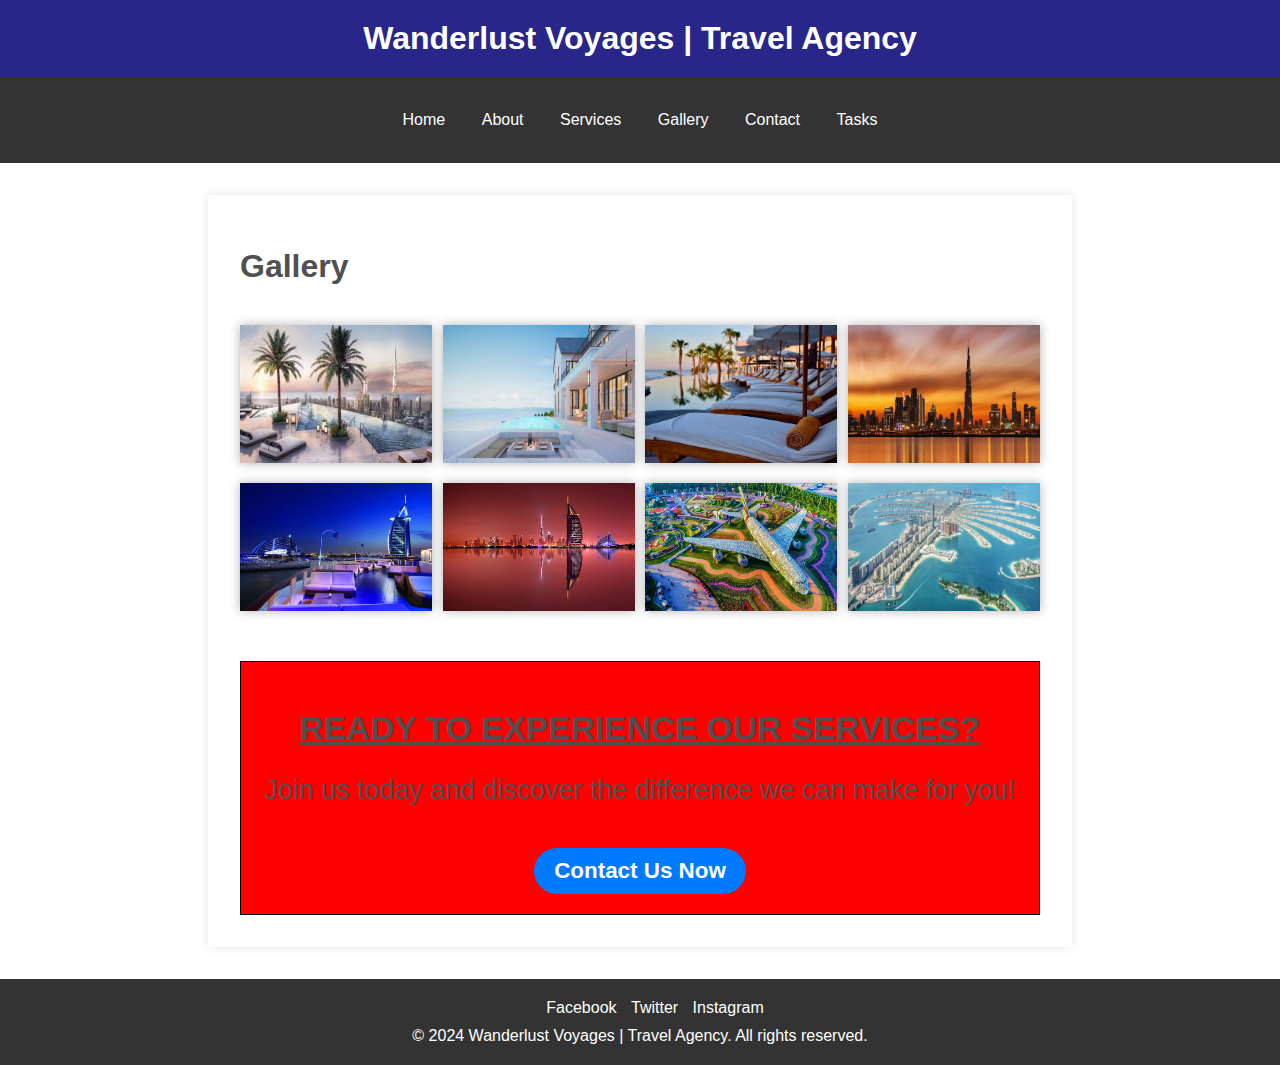
==== week-3/gallery.html @ a55fe7cd "week 3 folder" ====
<!DOCTYPE html>
<html lang="en">
<head>
  <meta charset="UTF-8">
  <title>Gallery - Wanderlust Voyages</title>
  <link rel="stylesheet" href="style.css">
  <style>
   .gallery-container {
	margin: 0 auto;
	display: flex;
	flex-wrap: wrap;
	justify-content: space-between;
	margin-top: 40px;
  }

   .gallery-container img {
	width: 24%;
	margin-bottom: 20px;
	box-shadow: 0 0 10px rgba(0, 0, 0, 0.3);
  }
  </style>
  <meta name="viewport" content="width=device-width, initial-scale=1.0">
</head>
<body>
 <div>
  <header>
    <h1 class="headeraH1">Wanderlust Voyages | Travel Agency</h1>
	</header>
    <nav>
      <ul>
        <li><a href="index.html">Home</a></li>
        <li><a href="about.html">About</a></li>
        <li><a href="services.html">Services</a></li>
        <li><a href="gallery.html">Gallery</a></li>
        <li><a href="contact.html">Contact</a></li>
        <li><a href="tasks.html">Tasks</a></li>
    </ul>
    </nav>
  
  <main class="services">
      <h1>Gallery</h1>

		<div class="gallery-container">
			<img src="images/1.jpeg" alt="Spa Image 1">
			<img src="images/2.jpeg" alt="Spa Image 2">
			<img src="images/3.jpeg" alt="Spa Image 3">
			<img src="images/4.jpeg" alt="Spa Image 4">
			<img src="images/5.jpeg" alt="Spa Image 5">
			<img src="images/6.jpeg" alt="Spa Image 6">
			<img src="images/7.jpeg" alt="Spa Image 7">
			<img src="images/8.jpeg" alt="Spa Image 7">
		</div>
   <!-- Call to Action -->
   <section class="cta-container">
    <h2>Ready to Experience Our Services?</h2>
    <p>Join us today and discover the difference we can make for you!</p>
    <a href="contact.html" class="cta-button">Contact Us Now</a>
  </section>

  </main>
  <footer>
      <ul>
        <li><a href="https://www.facebook.com/">Facebook</a></li>
        <li><a href="https://twitter.com/">Twitter</a></li>
        <li ><a href="https://www.instagram.com/">Instagram</a></li>
      </ul>
    <p >&copy; 2024 Wanderlust Voyages | Travel Agency. All rights reserved.</p>
  </footer>
 </div>
</body>
</html>
---- week-3/style.css ----
/* Reset Styles */
body {
    margin: 0;
    padding: 0;
    font-family: Arial, sans-serif;
    color: #505050;
}

/* Header Styles */
header {
    background-color: #282689;
    color: #fff;
    text-align: center;
    padding: 20px;
    position: sticky;
    position: -webkit-sticky;
    top: 0;
}

.headeraH1 {
    margin: 0;
}

.banner {
    width: 100%;
    overflow: hidden;
}

.banner img {
    width: 100%;
    height: auto;
    display: block;
}


/* Navigation Styles */
nav ul {
    background-color: #333;
    color: #fff;
    text-align: center;
    list-style-type: none;
    margin: 0;
    padding: 20px;
}

nav li {
    display: inline-block;
}

nav a {
    display: block;
    color: #fff;
    text-align: center;
    padding: 14px 16px;
    text-decoration: none;
    transition: background-color 0.3s;  /* Smooth transition for hover effect */
}

nav a:hover {
    background-color: #505050;  /* Darker shade for hover */
}

/* Banner Styles */
.banner-container {
    display: flex;
    justify-content: center;
    align-items: center;
    height: auto;
    width: 100%;
    overflow: hidden;
}

.centered-banner {
    padding: 30px;
    max-width: 80%;
    height: auto;
}

/* Main Content Styles */
main {
    max-width: 800px;
    margin: 0 auto;
    padding: 20px;
}

.services {
    margin: 2rem auto;
    padding: 2rem;
    background-color: #fff;
    box-shadow: 0 0 10px rgba(0,0,0,0.1);
}

main h3 {
    margin-top: 20px;
}

/* Service Columns */
.services-container {
    display: flex;
    justify-content: center;
    flex-wrap: wrap;
    gap: 20px;
}

.service-column {
    flex-basis: calc(50% - 20px);
    max-width: calc(50% - 20px);
    display: flex;
    flex-direction: column;
    align-items: center;
    text-align: center;
}

.service-column img {
    width: 250px;
    height: auto;
    margin-bottom: 10px;
}

.service-column h3 {
    margin-bottom: 5px;
}

/* Media Queries for Responsiveness */
@media (max-width: 800px) {
    .service-column {
        flex-basis: calc(50% - 20px);
        max-width: calc(50% - 20px);
    }
}

@media (max-width: 700px) {
    .service-column {
        flex-basis: 100%;
        max-width: 100%;
    }
}

/* Call to Action Styles */
.cta-container {
    text-align: center;
    padding: 20px;
    background-color: #f5f5f5;
    background-color:red;
    font-size:1.4em;
    margin-top: 30px;
    border-style:solid;
    border:1px, solid, black;
}

.cta-container h2 {
    text-decoration: underline;
    text-transform: uppercase;
  }
  
  .cta-container p {
      font-size: 1.2em;
      font-weight: 350;
  }

.cta-button {
    display: inline-block;
    padding: 10px 20px;
    background-color: #007BFF;
    color: #ffffff;
    text-decoration: none;
    border-radius: 500px;
    font-weight: bold;
    margin-top: 15px;
    transition: background-color 0.3s;
}

.cta-button:hover {
    background-color: #0056b3;
}

/* Footer Styles */
footer {
    background-color: #333;
    color: #fff;
    text-align: center;
    padding: 20px;
}

footer ul {
    margin: 0;
}

footer li {
    display: inline-block;
    margin-right: 10px;
}

footer a {
    color: #fff;
    text-decoration: none;
    transition: color 0.3s;  /* Smooth transition for hover effect */
}

footer a:hover {
    color: #b3b3b3;  /* Lighter color on hover */
}

footer p {
    margin: 10px 0 0;
}
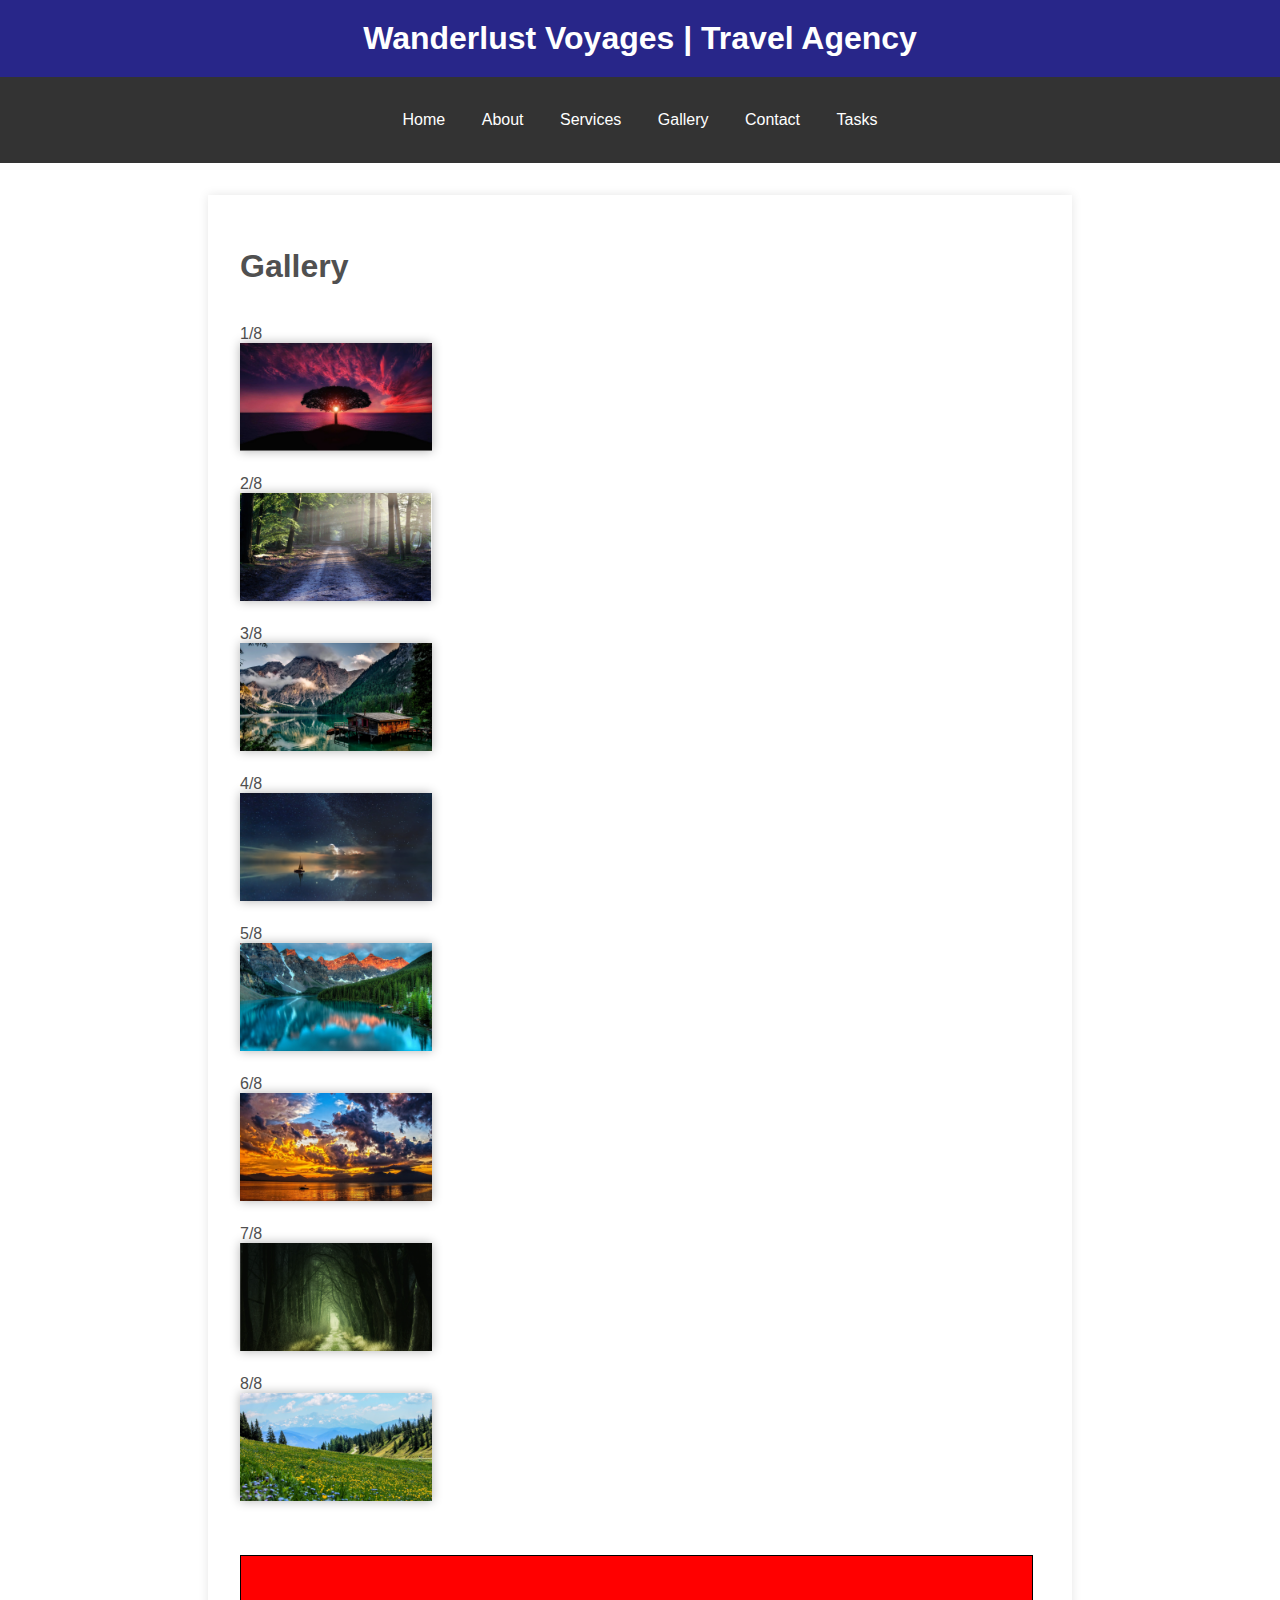
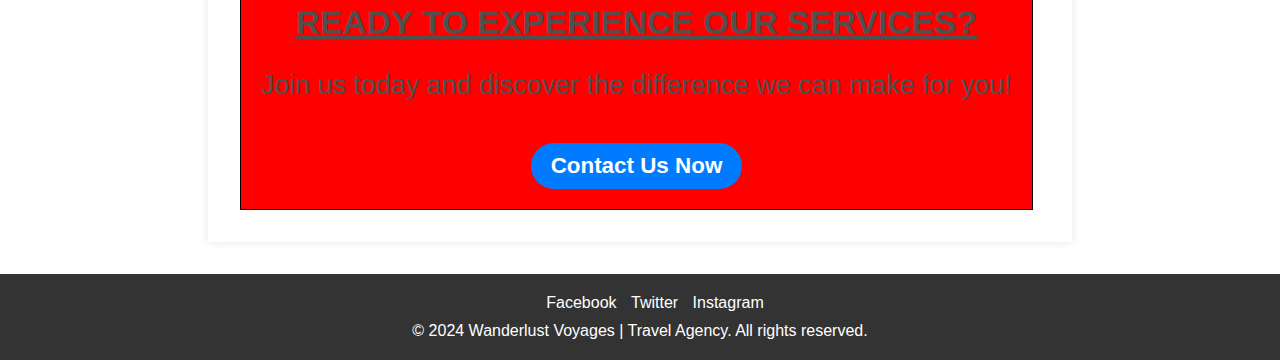
==== commit 4e5fdcad: "week-3" ====
--- a/week-3/gallery.html
+++ b/week-3/gallery.html
@@ -40,16 +40,64 @@
   <main class="services">
       <h1>Gallery</h1>
 
-		<div class="gallery-container">
-			<img src="images/1.jpeg" alt="Spa Image 1">
-			<img src="images/2.jpeg" alt="Spa Image 2">
-			<img src="images/3.jpeg" alt="Spa Image 3">
-			<img src="images/4.jpeg" alt="Spa Image 4">
-			<img src="images/5.jpeg" alt="Spa Image 5">
-			<img src="images/6.jpeg" alt="Spa Image 6">
-			<img src="images/7.jpeg" alt="Spa Image 7">
-			<img src="images/8.jpeg" alt="Spa Image 7">
-		</div>
+      <div class="gallery-container">
+
+        <div class="mySlides">
+          <div class="numberText">
+            1/8 
+          </div>
+          <img src="images/1.png" alt="Spa Image 1">
+        </div>
+        
+        <div class="mySlides">
+          <div class="numberText">
+            2/8 
+          </div>
+          <img src="images/2.png" alt="Spa Image 2">
+        </div>
+  
+        <div class="mySlides">
+          <div class="numberText">
+            3/8 
+          </div>
+          <img src="images/3.png" alt="Spa Image 3">
+        </div>
+        
+        <div class="mySlides">
+          <div class="numberText">
+            4/8 
+          </div>
+          <img src="images/4.png" alt="Spa Image 4">
+        </div>
+        
+        <div class="mySlides">
+          <div class="numberText">
+            5/8 
+          </div>
+          <img src="images/5.png" alt="Spa Image 5">
+        </div>
+        
+        <div class="mySlides">
+          <div class="numberText">
+            6/8 
+          </div>
+          <img src="images/6.png" alt="Spa Image 6">
+        </div>
+        
+        <div class="mySlides">
+          <div class="numberText">
+            7/8 
+          </div>
+          <img src="images/7.png" alt="Spa Image 7">
+        </div>
+  
+        <div class="mySlides">
+          <div class="numberText">
+            8/8 
+          </div>
+          <img src="images/8.png" alt ="Spa Image 7">
+        </div>
+        
    <!-- Call to Action -->
    <section class="cta-container">
     <h2>Ready to Experience Our Services?</h2>
--- a/week-3/style.css
+++ b/week-3/style.css
@@ -204,3 +204,52 @@
 footer p {
     margin: 10px 0 0;
 }
+/* Style for the form: setting width, auto margin for centering, padding, background color, border radius for rounded corners, and font size */ #form {
+    width: 300px;
+margin: 20vh auto 0 auto; /* This centers the form vertically and horizontally */
+padding: 20px;
+background-color: whitesmoke; /* Light gray background for the form */ border-radius: 4px; /* Rounded corners for the form */
+font-size: 12px;
+}
+/* Style for the form's heading: setting the text color and alignment */
+#form h1 {
+color: #0f2027; /* Dark text color for the heading */ text-align: center; /* Center-align the heading */
+}
+ /* Style for the form's button: padding, top margin, full width, text color, background color, no border, and rounded corners */
+#form button {
+padding: 10px;
+margin-top: 10px; /* Space above the button */
+width: 100%; /* Make the button expand the full width of the form */
+color: white; /* White text color for the button */
+background-color: rgb(41, 57, 194); /* Blue background color for the button
+*/
+border: none; /* Remove the default border */ border-radius: 4px; /* Rounded corners for the button */
+ }
+/* Container for input fields: using flexbox for layout, column direction */
+.input-control {
+    display: flex;
+flex-direction: column; /* Stack the children (label, input, error message) vertically */
+}
+/* Style for input fields inside the container: border style, rounded corners, block-level display, font size, padding, full width */
+.input-control input {
+border: 2px solid #f0f0f0; /* Light gray border for the inputs */ border-radius: 4px; /* Rounded corners for the inputs */ display: block; /* Display input field as a block */
+font-size: 12px; /* Text size within the input field */
+padding: 10px; /* Space inside the input field */
+width: 100%; /* Input field takes up 100% of the form's width */ }
+/* Remove focus outline from input fields */
+.input-control input:focus {
+outline: 0; /* Remove outline when input is focused */
+}
+ /* Style for input fields with class "success": green border */
+.input-control.success input {
+border-color: #09c372; /* Green border to indicate successful input */
+}
+
+/* Style for input fields with class "error": red border */
+.input-control.error input {
+border-color: #ff3860; /* Red border to indicate an error in input */
+}
+/* Style for the error message: text color, font size, and height */
+.input-control .error {
+color: #ff3860; /* Red text color for error messages */ font-size: 9px; /* Smaller font size for error messages */ height: 13px; /* Explicit height to ensure consistent spacing */
+}